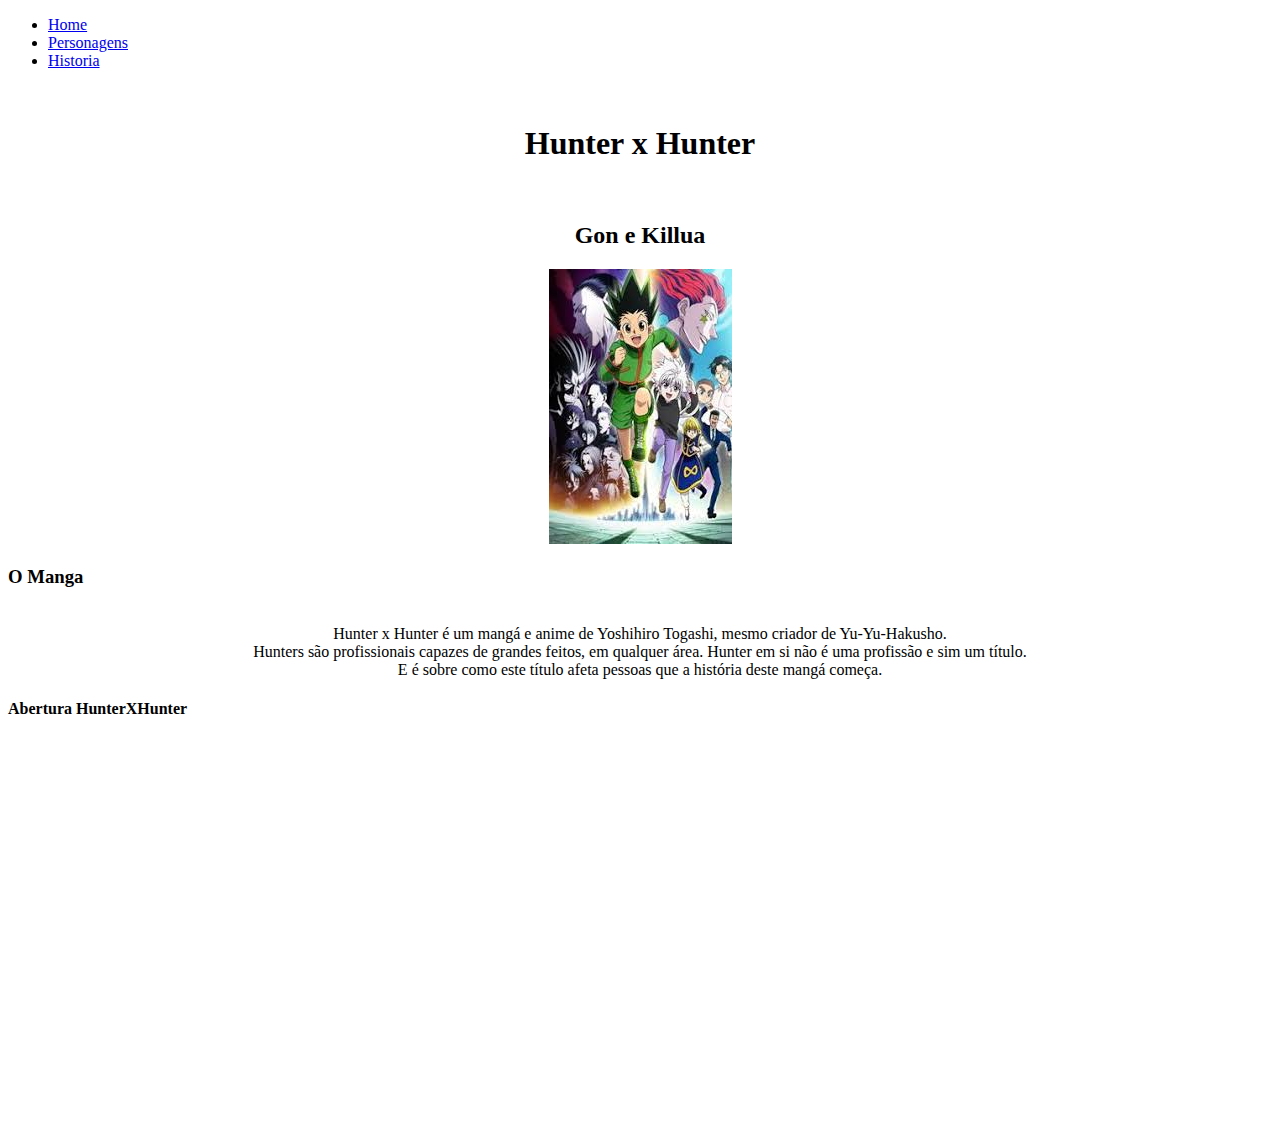
==== index.html @ 75b5bf09 "versão html" ====
<!DOCTYPE html>
<html lang="pt-br">
<head>
    <meta charset="UTF-8">
    <meta name="viewport" content="width=device-width, initial-scale=1.0">
    <title>HunterXHunter</title>
</head>
<body>
    <ul>
        <li><a href="index.html">Home</a></li>
        <li><a href="Personagens.html">Personagens</a></li>
        <li><a href="Historia.html">Historia</a></li>
    </ul><br>

    <center><h1>Hunter x Hunter</h1><br/></center>

    <center><h2>Gon e Killua</h2></center>
    <center><img src="Acess/img/hunterxhunter.jpg" alt="Foto de Gon e Kilua que sãos os protagonistas da trama"></center>
    <p>
      <h3>O Manga</h3> <br>
     <center> Hunter x Hunter é um mangá e anime de Yoshihiro Togashi, mesmo criador de Yu-Yu-Hakusho. <br>
      Hunters são profissionais capazes de grandes feitos, em qualquer área. Hunter em si não é uma profissão e sim um título. <br>
       E é sobre como este título afeta pessoas que a história deste mangá começa.</p></center>

<h4>Abertura HunterXHunter</h4>

<iframe width="657" height="382"
 src="https://www.youtube.com/embed/faqmNf_fZlE" 
frameborder="0" 
allow="accelerometer; autoplay; clipboard-write; encrypted-media; gyroscope; picture-in-picture"
 allowfullscreen>
</iframe>

</body>
</html>
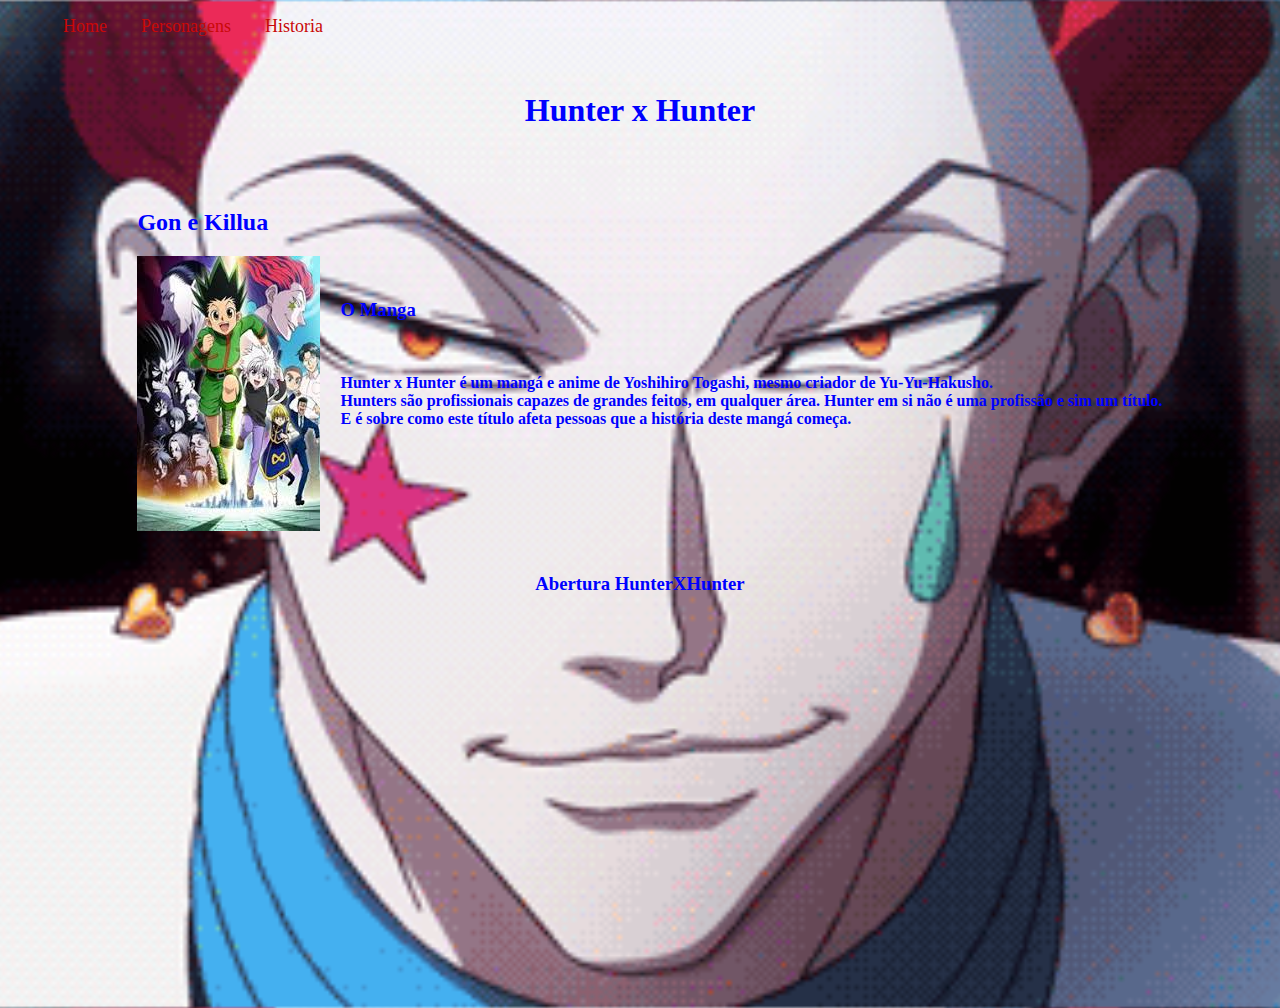
==== commit c1db6d7e: "css" ====
--- a/index.html
+++ b/index.html
@@ -3,33 +3,50 @@
 <head>
     <meta charset="UTF-8">
     <meta name="viewport" content="width=device-width, initial-scale=1.0">
-    <title>HunterXHunter</title>
+    <title>HunterXHunter</title>    
+    <link rel="stylesheet" href="Acess/css/style.css">
 </head>
-<body>
-    <ul>
+<body class="corpo">
+    <ul id="menu">
         <li><a href="index.html">Home</a></li>
         <li><a href="Personagens.html">Personagens</a></li>
         <li><a href="Historia.html">Historia</a></li>
     </ul><br>
+    <h1 class="centralizar" style="color: blue;">Hunter x Hunter</h1><br/>
 
-    <center><h1>Hunter x Hunter</h1><br/></center>
+    <div class="flex-container">
 
-    <center><h2>Gon e Killua</h2></center>
-    <center><img src="Acess/img/hunterxhunter.jpg" alt="Foto de Gon e Kilua que sãos os protagonistas da trama"></center>
-    <p>
-      <h3>O Manga</h3> <br>
-     <center> Hunter x Hunter é um mangá e anime de Yoshihiro Togashi, mesmo criador de Yu-Yu-Hakusho. <br>
-      Hunters são profissionais capazes de grandes feitos, em qualquer área. Hunter em si não é uma profissão e sim um título. <br>
-       E é sobre como este título afeta pessoas que a história deste mangá começa.</p></center>
+        <div class="pd-20">
+            <h2 style="color: blue;">Gon e Killua</h2>
+        <img class="centralizar" src="Acess/img/hunterxhunter.jpg" alt="Foto de Gon e Kilua que sãos os protagonistas da trama">
+        </div>
+       
+        <div>
+            
+        <h3 style="color: blue;">O Manga</h3> <br>
+        <p class="texto justify">
+          
+          Hunter x Hunter é um mangá e anime de Yoshihiro Togashi, mesmo criador de Yu-Yu-Hakusho. <br>
+          Hunters são profissionais capazes de grandes feitos, em qualquer área. Hunter em si não é uma profissão e sim um título. <br>
+           E é sobre como este título afeta pessoas que a história deste mangá começa.</p>
+       </div>
+    
+       
 
-<h4>Abertura HunterXHunter</h4>
+    </div>
+    <div class="flex-container">
+        <div>
+            <h3 class="centralizar" style="color: blue;">Abertura HunterXHunter</h3>
+    
+    <iframe class="centralizar pd-20"
+     width="557" height="342"
+     src="https://www.youtube.com/embed/faqmNf_fZlE" 
+    frameborder="0" 
+    allow="accelerometer; autoplay; clipboard-write; encrypted-media; gyroscope; picture-in-picture"
+     allowfullscreen>
+    </iframe>
 
-<iframe width="657" height="382"
- src="https://www.youtube.com/embed/faqmNf_fZlE" 
-frameborder="0" 
-allow="accelerometer; autoplay; clipboard-write; encrypted-media; gyroscope; picture-in-picture"
- allowfullscreen>
-</iframe>
-
+        </div>
+    </div>
 </body>
 </html>--- a/Acess/css/style.css
+++ b/Acess/css/style.css
@@ -0,0 +1,65 @@
+/*Estilo index.html */
+
+#menu li{
+    display: inline;
+    padding: 15px;
+    text-decoration: none;
+
+}
+#menu li a{
+    text-decoration: none;
+    color: rgb(201, 8, 8);
+    font-size: large;
+}
+#menu li a:hover{
+    color: gray;
+      
+}
+
+.corpo {
+    background-image: url(../img/Hisoka.gif);
+    background-repeat: repeat;
+    background-size: cover;
+    background-position: center;
+    
+}
+
+.pd-20{
+
+    padding: 20px;
+ 
+}
+
+.justify{
+    text-align: justify;
+}
+
+.centralizar{
+
+    text-align: center;
+}
+.texto{
+    color: blue;
+    font-size: 18;
+    font-weight: 900;
+    
+}
+
+.flex-container {
+    display: flex;
+    flex-flow: row wrap;
+    justify-content: center;
+    align-items: center;
+    
+  }
+
+/*Estilo personagem.html */
+
+.corpoP {
+    background-image: url(../img/138822323-352-k707424.jpg);
+    background-repeat: no-repeat;
+    background-position: center;
+    background-size: 100%;
+
+
+/*Estilo historia.html */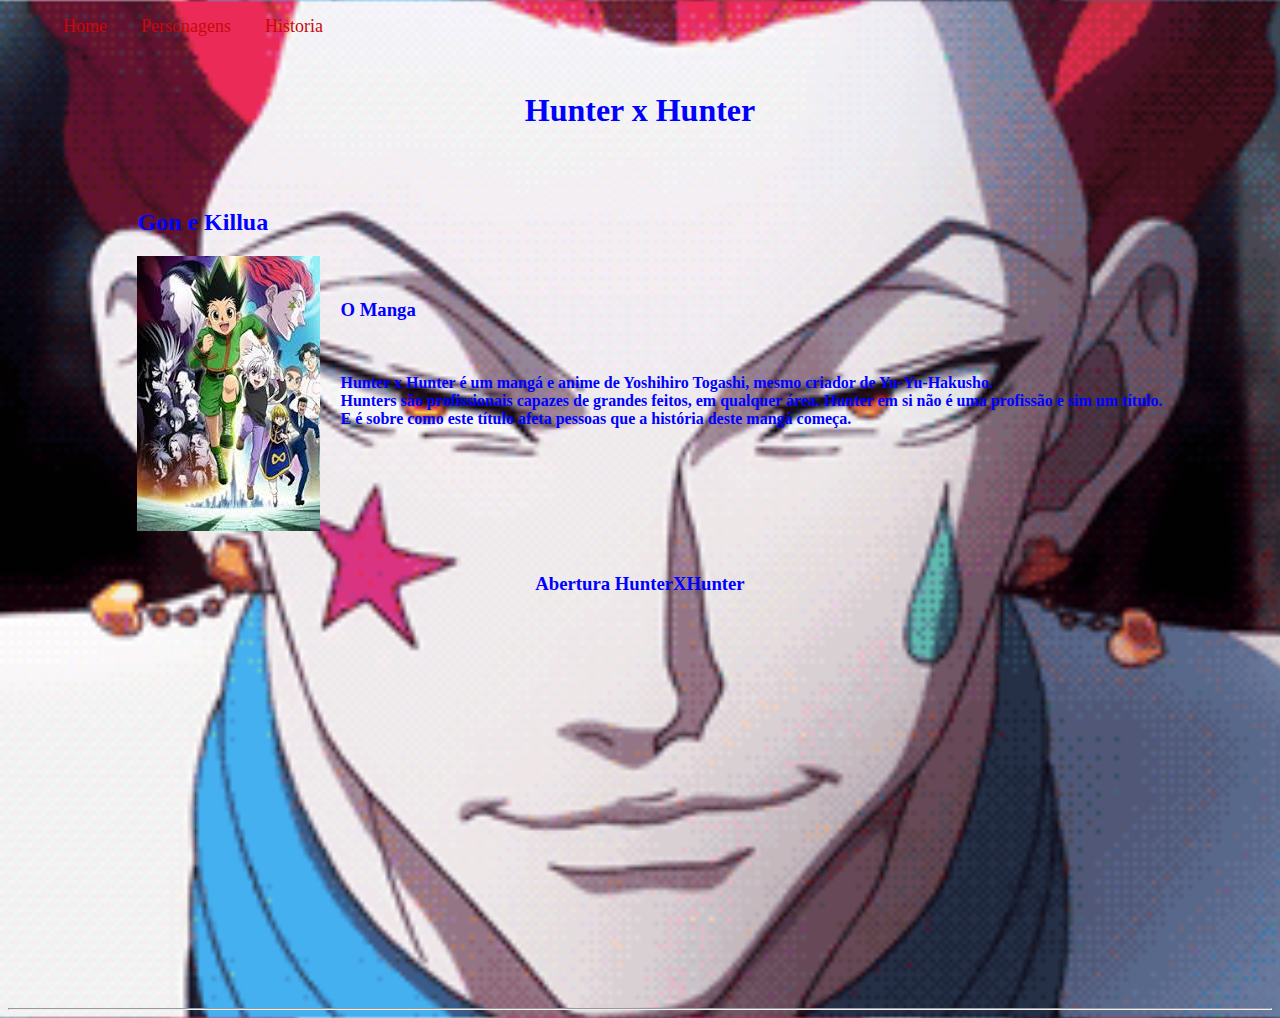
==== commit 1e882806: "comJavaScript" ====
--- a/index.html
+++ b/index.html
@@ -49,4 +49,9 @@
         </div>
     </div>
 </body>
+<hr>
+<footer>
+
+    
+</footer>
 </html>--- a/Acess/css/style.css
+++ b/Acess/css/style.css
@@ -62,4 +62,105 @@
     background-size: 100%;
 
 
-/*Estilo historia.html */+/*Estilo historia.html */
+
+
+
+/*Slides*/
+* {box-sizing: border-box}
+body {font-family: Verdana, sans-serif; margin:0}
+.mySlides {display: none}
+img {vertical-align: middle;}
+
+/* Slideshow container */
+.slideshow-container {
+  max-width: 1000px;
+  position: relative;
+  margin: auto;
+}
+
+/* Next & previous buttons */
+.prev, .next {
+  cursor: pointer;
+  position: absolute;
+  top: 50%;
+  width: auto;
+  padding: 16px;
+  margin-top: -22px;
+  color: white;
+  font-weight: bold;
+  font-size: 18px;
+  transition: 0.6s ease;
+  border-radius: 0 3px 3px 0;
+  user-select: none;
+}
+
+/* Position the "next button" to the right */
+.next {
+  right: 0;
+  border-radius: 3px 0 0 3px;
+}
+
+/* On hover, add a black background color with a little bit see-through */
+.prev:hover, .next:hover {
+  background-color: rgba(0,0,0,0.8);
+}
+
+/* Caption text */
+.text {
+  color: #f2f2f2;
+  font-size: 15px;
+  padding: 8px 12px;
+  position: absolute;
+  bottom: 8px;
+  width: 100%;
+  text-align: center;
+}
+
+/* Number text (1/3 etc) */
+.numbertext {
+  color: #f2f2f2;
+  font-size: 12px;
+  padding: 8px 12px;
+  position: absolute;
+  top: 0;
+}
+
+/* The dots/bullets/indicators */
+.dot {
+  cursor: pointer;
+  height: 15px;
+  width: 15px;
+  margin: 0 2px;
+  background-color: #bbb;
+  border-radius: 50%;
+  display: inline-block;
+  transition: background-color 0.6s ease;
+}
+
+.active, .dot:hover {
+  background-color: #717171;
+}
+
+/* Fading animation */
+.fade {
+  -webkit-animation-name: fade;
+  -webkit-animation-duration: 1.5s;
+  animation-name: fade;
+  animation-duration: 1.5s;
+}
+
+@-webkit-keyframes fade {
+  from {opacity: .4} 
+  to {opacity: 1}
+}
+
+@keyframes fade {
+  from {opacity: .4} 
+  to {opacity: 1}
+}
+
+/* On smaller screens, decrease text size */
+@media only screen and (max-width: 300px) {
+  .prev, .next,.text {font-size: 11px}
+}